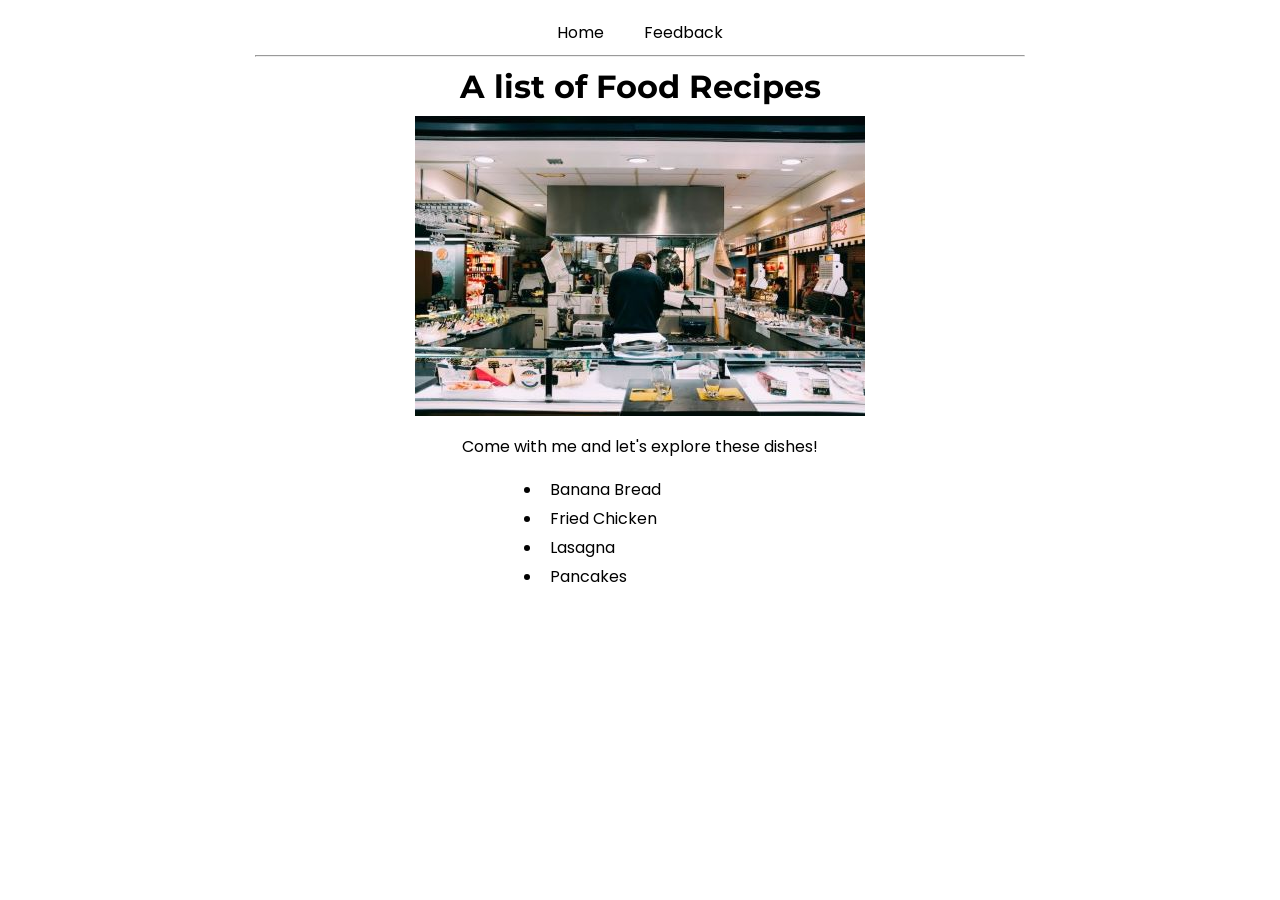
==== Basics/index.html @ 63e4a578 "Initial commit" ====
<!DOCTYPE html>
<html lang="en">
<head>
    <meta charset="UTF-8">
    <meta name="viewport" content="width=device-width, initial-scale=1.0">
    <title>Basics</title>
    <link rel="stylesheet" href="style.css">
</head>
<body>
    <div id="navbar">
        <a href="index.html">Home</a>
        <a href="feedback.html">Feedback</a>
    </div>
    
    <hr>

    <div id="header">
        <h1 id="title">A list of Food Recipes</h1>
        <img id="imageid">
    </div>

    <div id="main">
        <p>Come with me and let's explore these dishes!</p>    
        <ul>
            <li><a href="?page=banana_bread">Banana Bread</a></li>
            <li><a href="?page=fried_chicken">Fried Chicken</a></li>
            <li><a href="?page=lasagna">Lasagna</a></li>
            <li><a href="?page=pancakes">Pancakes</a></li>
        </ul>
    </div>
    
    
    <div id="recipes">
        <h4>Description</h4>
        <p id="description"></p>

        <h4>Ingredients</h4>
        <ul id="ingredients"></ul>
        
        <h4>Steps</h4>
        <ol id="steps"></ol>

        <h4>Reference</h4>
        <a id="reference"></a>
    </div>

    <script>
        // Create variables for each recipe page
        const home = {
            title: "A list of Food Recipes",
            source: "Assets/kitchen.jpg",
            alt: "An image of a kitchen"
        }
        const recipes_page = {
            banana_bread: {
                title: "Banana Bread",
                source: "Assets/banana_bread.jpg",
                alt: "An image of banana bread",
                description: "With its super-moist and buttery texture, banana and brown sugar flavors, soft crumb, and 1,000+ reviews, this is a delicious AND undeniably popular banana bread recipe. You need 4 large ripe bananas. This recipe is also in my cookbook, Sally’s Baking 101.",
                ingredients: [
                    "2 cups (250g) all-purpose flour (spooned & leveled)",
                    "1 teaspoon baking soda",
                    "1/4 teaspoon salt",
                    "1/2 teaspoon ground cinnamon",
                    "1/2 cup (8 Tbsp; 113g) unsalted butter, softened to room temperature",
                    "3/4 cup (150g) packed light or dark brown sugar",
                    "2 large eggs, at room temperature",
                    "1 and 1/2 cups (345g) mashed bananas (about 3–4 ripe bananas)",
                    "1/3 cup (80g) plain Greek yogurt or full-fat sour cream, at room temperature",
                    "1 teaspoon pure vanilla extract",
                    "optional: 3/4 cup (90g) chopped pecans or walnuts, or 1 cup (180g) semi-sweet chocolate chips",
                ],
                steps: [
                    "Adjust the oven rack to the lower third position and preheat the oven to 350°F (177°C). Lowering the oven rack prevents the top of your bread from browning too much, too soon. Grease a 9×5-inch loaf pan with nonstick spray. Set aside.",
                    "In a medium bowl, whisk the flour, baking soda, salt, and cinnamon together. Set aside.",
                    "In a large bowl using a handheld or stand mixer fitted with a paddle attachment, beat the butter and brown sugar together on medium-high speed until light and creamy, about 3 minutes. (Here’s a helpful tutorial if you need guidance on how to cream butter and sugar.) With the mixer running on medium speed, add the eggs one at a time, beating well after each addition. Scrape down the sides of the bowl as needed. Beat in the mashed bananas, yogurt/sour cream, and vanilla until combined.",
                    "Add the dry ingredients into the wet ingredients and beat on low speed just until combined. Do not over-mix. Fold in the nuts/chocolate chips, if using. The batter should be thick.",
                    "Pour and spread the batter into the prepared baking pan. Bake for 60–65 minutes, making sure to loosely cover the pan with aluminum foil halfway through, to prevent the top from getting too brown. The bread is done when a toothpick inserted in the center comes out clean with only a few small moist crumbs. Cool the bread in the pan set on a cooling rack for 1 hour. Remove the bread from the pan and place it directly on the rack to cool completely before slicing and serving.",
                    "Store wrapped tightly at room temperature for up to 3 days or in the refrigerator for up to 1 week. ",
                ],
                reference_desc: "My Favorite Banana Bread Recipe. Sally's Baking.",
                reference_link: "https://sallysbakingaddiction.com/best-banana-bread-recipe/",
            },
            fried_chicken: {
                title: "Fried Chicken",
                source: "Assets/fried_chicken.jpg",
                alt: "An image of fried chicken",
                description: "Filipino Fried Chicken takes the familiar idea of fried chicken and gives it our own local twist. Instead of buttermilk or heavy breading, we use a marinade made with soy sauce, calamansi, and seasonings that soak into the meat to give it flavor from the inside out. The coating stays thin and crispy, made with flour and cornstarch that create a beautiful golden crust. It is not just food for the stomach; it is food for the soul. I still remember frying chicken in my small kitchen during my early years in Chicago. Even with the cold weather outside, the scent of soy and garlic always made the place feel like home.",
                ingredients: [
                    "Whole chicken",
                    "Calamansi",
                    "Soy sauce",
                    "Ground black pepper",
                    "Paprika",
                    "Maggi Magic Sarap",
                    "All purpose flour",
                    "Cornstarch",
                    "Garlic powder",
                    "Onion powder",
                    "Baking powder",
                    "Cooking oil",
                ],
                steps: [
                    "In a bowl, combine calamansi juice, soy sauce, ground black pepper, Maggi Magic Sarap, and paprika. Mix well. The marinade helps tenderize the chicken while infusing it with flavor.",
                    "Place the butterflied whole chicken in a resealable bag and pour in the marinade. Remove excess air before sealing the bag to allow the marinade to coat the chicken evenly. Refrigerate for at least 1 hour to let the flavors absorb fully.",
                    "In a separate bowl, combine flour, cornstarch, garlic powder, onion powder, and baking powder. Mix it thoroughly.",
                    "Dredge the marinated chicken in the breading mixture, ensuring every part is covered. Shake off any excess flour to prevent clumping. Put the coated chicken on a plate and let it stay for 5 minutes before frying.",
                    "Heat a good amount of cooking oil in a wok until it reaches 300°F. Carefully place the chicken in the hot oil and deep fry for 25 minutes, turning it halfway through to ensure even cooking. The high heat crisps the breading while sealing in the juices.",
                    "Once fried, transfer the chicken to a wire rack to cool slightly. This step prevents excess oil from making the breading soggy. Serve on a plate with Filipino-style chicken gravy and enjoy a meal that is crispy, flavorful, and satisfying.",
                ],
                reference_desc: "Filipino Fried Chicken. Panlasang Pinoy",
                reference_link: "https://panlasangpinoy.com/filipino-fried-chicken/",
            },
            lasagna: {
                title: "Lasagna",
                source: "Assets/lasagna.jpg",
                alt: "An image of lasagna",
                description: "This is a recipe for holiday lasagna. It is rich, tasty, and delicious.",
                ingredients: [
                    "1 lb. ground beef",
                    "½ lb. ground Italian sausage",
                    "1 piece Knorr Beef Cube",
                    "12 pieces lasagna",
                    "1 cup shredded Mozzarella cheese",
                    "12 ounces Ricotta cheese",
                    "¾ cup grated Parmesan cheese",
                    "29 ounces diced tomato canned",
                    "3 ounces tomato paste",
                    "¾ cups water",
                    "2 pieces yellow onion chopped",
                    "3 tablespoons chopped parsley",
                    "¼ cup chopped fresh basil",
                    "1 teaspoon Italian seasoning",
                    "3 cloves garlic minced",
                    "3 tablespoons olive oil",
                    "Salt ground black pepper, and sugar to taste",
                ],
                steps: [
                    "Prepare the meat by heating olive oil in a pot. Add ground beef and ground Italian sausage. Cook until light brown.",
                    "Add onion and garlic. Cook uncovered for 3 minutes.",
                    "Pour-in diced tomato and water. Stir and let boil.",
                    "Add Knorr Beef Cube. Stir, and add parsley, basil, and Italian seasoning. Cover and simmer for 40 minutes while stirring every 7 minutes.",
                    "Add Tomato paste and season with sugar, salt, and ground black pepper. Set the meat sauce aside.",
                    "Combine all the cheeses in a large bowl. Mix well.",
                    "Preheat oven to 370F.",
                    "Assemble the lasagna by pouring meat sauce on a baking pan. Make sure to evenly spread the sauce. Top with a layer of lasagna. Spread 1/3 of the cheese mixture over the lasagna and top with meat sauce. Arrange another layer of lasagna on top. Continue to do the same steps until all lasagna are consumed. Finally spread the cheese mixture on the topmost layer and add more Mozzarella cheese.",
                    "Cover the baking pan with aluminum foil. Bake for 25 minutes. Remove the foil and continue to bake for 5 to 10 minutes.",
                    "Serve. Share and enjoy!",
                ],
                reference_desc: "Christmas Lasagna Recipe. Panlasang Pinoy.",
                reference_link: "https://panlasangpinoy.com/christmas-lasagna-recipe-easy-knr-bc/",
            },
            pancakes: {
                title: "Pancakes",
                source: "Assets/pancakes.jpg",
                alt: "An image of pancakes",
                description: "Perfect pancakes are easier to make than you think. This pancake recipe produces thick, fluffy, and all-around delicious pancakes with just a few ingredients that are probably already in your kitchen (and it's so much better than the boxed stuff).",
                ingredients: [            
                    "1 ½ cups all-purpose flour",
                    "3 ½ teaspoons baking powder",
                    "1 tablespoon white sugar",
                    "¼ teaspoon salt, or more to taste",
                    "1 ¼ cups milk",
                    "3 tablespoons butter, melted",
                    "1 large egg",
                ],
                steps: [
                    "Gather all ingredients.",
                    "Sift flour, baking powder, sugar, and salt together in a large bowl. Make a well in the center and add milk, melted butter, and egg; mix until smooth.",
                    "Heat a lightly oiled griddle or pan over medium-high heat. Pour or scoop the batter onto the griddle, using approximately 1/4 cup for each pancake; cook until bubbles form and the edges are dry, about 2 to 3 minutes.",
                    "Flip and cook until browned on the other side. Repeat with remaining batter.",
                    "Serve and enjoy!"
                ],
                reference_desc: "Good Old-Fashioned Pancakes. allrecipes.",
                reference_link: "https://www.allrecipes.com/recipe/21014/good-old-fashioned-pancakes/",
            }
        };

        // Get the current active page, default to home
        const requestedPage = new URLSearchParams(location.search).get("page");
        const pageName = requestedPage || "home";
        const page = recipes_page[pageName] || home;

        // Hide div blocks depending on what page
        const main = document.querySelector("#main");
        const recipes = document.querySelector("#recipes");

        main.hidden = pageName !== "home";
        recipes.hidden = pageName === "home";

        // Load the recipe page information
        if (page) {
            document.querySelector("#title").textContent = page.title;

            const image = document.querySelector("#imageid");
            image.src = page.source;
            image.alt = page.alt;

            document.querySelector("#description").textContent = page.description;

            const ingredients = document.querySelector("#ingredients");
            ingredients.replaceChildren();

            page.ingredients.forEach(ingredient => {
                const item = document.createElement("li");
                item.textContent = ingredient;
                ingredients.appendChild(item);
            });

            const steps = document.querySelector("#steps");
            steps.replaceChildren();

            page.steps.forEach(step => {
                const item = document.createElement("li");
                item.textContent = step;
                steps.appendChild(item);
            });

            const reference = document.querySelector("#reference");
            reference.textContent = page.reference_desc;
            reference.href = page.reference_link;
        }
    </script>
</body>
</html>
---- Basics/style.css ----
@import url('https://fonts.googleapis.com/css2?family=Montserrat:ital,wght@0,100..900;1,100..900&family=Poppins:ital,wght@0,100;0,200;0,300;0,400;0,500;0,600;0,700;0,800;0,900;1,100;1,200;1,300;1,400;1,500;1,600;1,700;1,800;1,900&display=swap');

* {
    font-family: 'Poppins', sans-serif;
    padding: 0;
    margin: 0;
}

body{
    display: flex;
    flex-direction: column;
    align-items: center;
    justify-content: center;
    text-align: justify;
    margin-bottom: 2.5em;
}

h1, h4 {
    font-family: 'Montserrat';
}

a {
    color: black;
    text-decoration: none;
}

a:hover{
    text-decoration: underline;
    color: blueviolet;
}

img{
    margin: 10px;
    max-width: 470px;
}

p, ul, ol, a{
    padding: 8px;
}

ul, ol{
    margin: 0 5em 0
}

li{
    padding: 2px 0;
}

#navbar{
    display: flex;
    flex-direction: row;
    width: 60%;
    justify-content: center;
    align-items: center;
}

#navbar a {
    padding: 20px 20px 0 20px;
}

#feedback {
    display: flex;
    flex-direction: column;
    height: 50%;
    align-items: center;
    justify-content: center;
}

#myForm {
    display: flex;
    flex-direction: column;
    padding: 20px;
}

.input-div{
    padding: 10px;
    display: flex;
    flex-direction: column;
    align-items: center;
    justify-content: center;
}

input {
    height: 2em;
}

textarea {
    height: 10em;
    resize: none;
}

input, textarea {
    width: 300px;
    border: none;
    border-bottom: 1px solid blueviolet;
}

button{
    width: 100%;
    height: 3em;
    border: none;
}

span{
    color: crimson;
}

#header{
    width: 60%;
    display: flex;
    flex-direction: column;
    align-items: center;
    justify-content: center;
}

#recipes{
    width: 60%;
}

hr{
    margin: 10px 0;
    width: 60%;
    color: blueviolet;
}
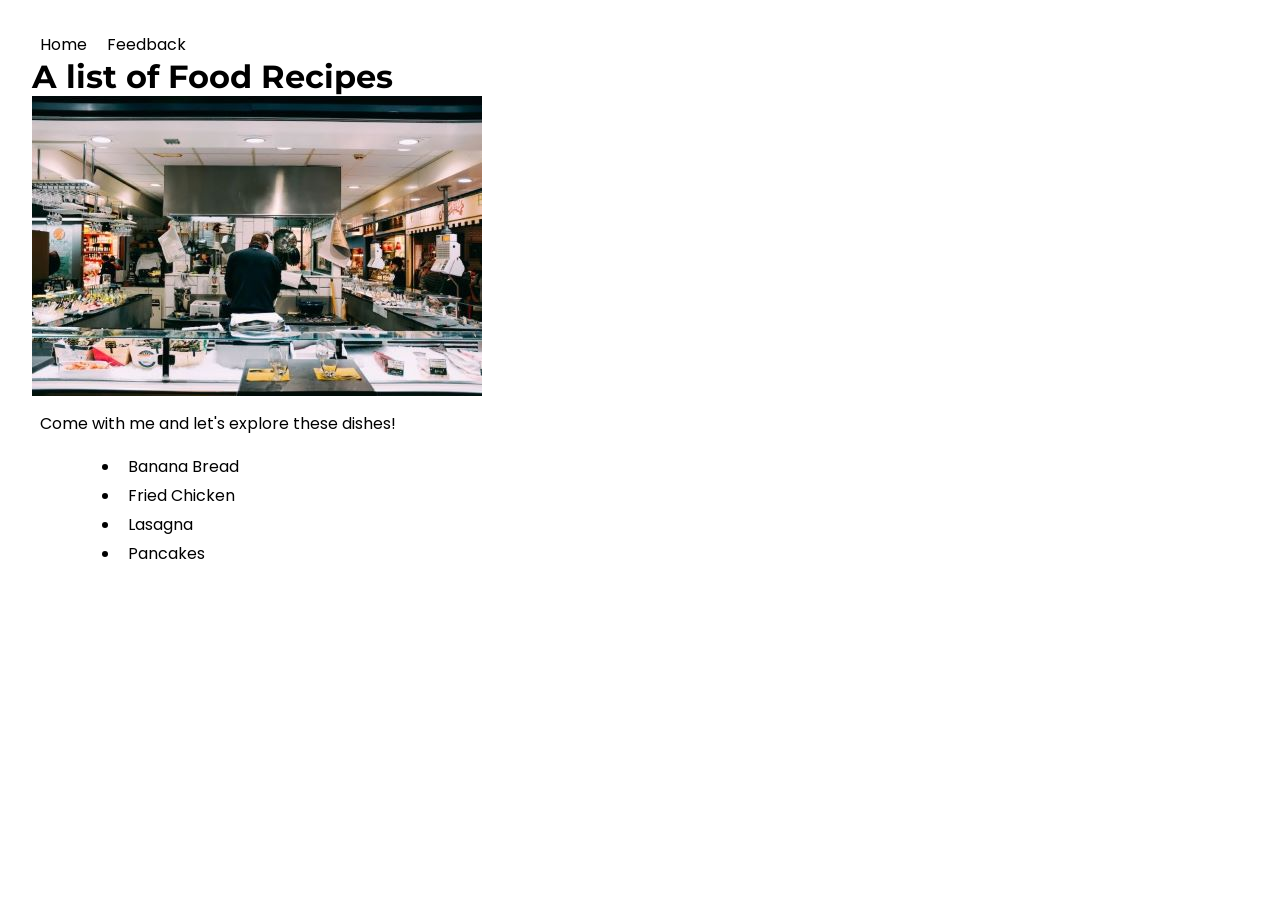
==== commit 2d923417: "(Modify): restructured Basic folder code submission, used previous submission for Basic as submissio" ====
--- a/Basics/index.html
+++ b/Basics/index.html
@@ -9,217 +9,22 @@
 <body>
     <div id="navbar">
         <a href="index.html">Home</a>
-        <a href="feedback.html">Feedback</a>
+        <a href="form.html">Feedback</a>
     </div>
     
-    <hr>
-
     <div id="header">
         <h1 id="title">A list of Food Recipes</h1>
-        <img id="imageid">
+        <img src="Assets/kitchen.jpg" alt="A picture of a kitchen.">
     </div>
 
     <div id="main">
         <p>Come with me and let's explore these dishes!</p>    
         <ul>
-            <li><a href="?page=banana_bread">Banana Bread</a></li>
-            <li><a href="?page=fried_chicken">Fried Chicken</a></li>
-            <li><a href="?page=lasagna">Lasagna</a></li>
-            <li><a href="?page=pancakes">Pancakes</a></li>
+            <li><a href="banana_bread.html">Banana Bread</a></li>
+            <li><a href="fried_chicken.html">Fried Chicken</a></li>
+            <li><a href="lasagna.html">Lasagna</a></li>
+            <li><a href="pancakes.html">Pancakes</a></li>
         </ul>
     </div>
-    
-    
-    <div id="recipes">
-        <h4>Description</h4>
-        <p id="description"></p>
-
-        <h4>Ingredients</h4>
-        <ul id="ingredients"></ul>
-        
-        <h4>Steps</h4>
-        <ol id="steps"></ol>
-
-        <h4>Reference</h4>
-        <a id="reference"></a>
-    </div>
-
-    <script>
-        // Create variables for each recipe page
-        const home = {
-            title: "A list of Food Recipes",
-            source: "Assets/kitchen.jpg",
-            alt: "An image of a kitchen"
-        }
-        const recipes_page = {
-            banana_bread: {
-                title: "Banana Bread",
-                source: "Assets/banana_bread.jpg",
-                alt: "An image of banana bread",
-                description: "With its super-moist and buttery texture, banana and brown sugar flavors, soft crumb, and 1,000+ reviews, this is a delicious AND undeniably popular banana bread recipe. You need 4 large ripe bananas. This recipe is also in my cookbook, Sally’s Baking 101.",
-                ingredients: [
-                    "2 cups (250g) all-purpose flour (spooned & leveled)",
-                    "1 teaspoon baking soda",
-                    "1/4 teaspoon salt",
-                    "1/2 teaspoon ground cinnamon",
-                    "1/2 cup (8 Tbsp; 113g) unsalted butter, softened to room temperature",
-                    "3/4 cup (150g) packed light or dark brown sugar",
-                    "2 large eggs, at room temperature",
-                    "1 and 1/2 cups (345g) mashed bananas (about 3–4 ripe bananas)",
-                    "1/3 cup (80g) plain Greek yogurt or full-fat sour cream, at room temperature",
-                    "1 teaspoon pure vanilla extract",
-                    "optional: 3/4 cup (90g) chopped pecans or walnuts, or 1 cup (180g) semi-sweet chocolate chips",
-                ],
-                steps: [
-                    "Adjust the oven rack to the lower third position and preheat the oven to 350°F (177°C). Lowering the oven rack prevents the top of your bread from browning too much, too soon. Grease a 9×5-inch loaf pan with nonstick spray. Set aside.",
-                    "In a medium bowl, whisk the flour, baking soda, salt, and cinnamon together. Set aside.",
-                    "In a large bowl using a handheld or stand mixer fitted with a paddle attachment, beat the butter and brown sugar together on medium-high speed until light and creamy, about 3 minutes. (Here’s a helpful tutorial if you need guidance on how to cream butter and sugar.) With the mixer running on medium speed, add the eggs one at a time, beating well after each addition. Scrape down the sides of the bowl as needed. Beat in the mashed bananas, yogurt/sour cream, and vanilla until combined.",
-                    "Add the dry ingredients into the wet ingredients and beat on low speed just until combined. Do not over-mix. Fold in the nuts/chocolate chips, if using. The batter should be thick.",
-                    "Pour and spread the batter into the prepared baking pan. Bake for 60–65 minutes, making sure to loosely cover the pan with aluminum foil halfway through, to prevent the top from getting too brown. The bread is done when a toothpick inserted in the center comes out clean with only a few small moist crumbs. Cool the bread in the pan set on a cooling rack for 1 hour. Remove the bread from the pan and place it directly on the rack to cool completely before slicing and serving.",
-                    "Store wrapped tightly at room temperature for up to 3 days or in the refrigerator for up to 1 week. ",
-                ],
-                reference_desc: "My Favorite Banana Bread Recipe. Sally's Baking.",
-                reference_link: "https://sallysbakingaddiction.com/best-banana-bread-recipe/",
-            },
-            fried_chicken: {
-                title: "Fried Chicken",
-                source: "Assets/fried_chicken.jpg",
-                alt: "An image of fried chicken",
-                description: "Filipino Fried Chicken takes the familiar idea of fried chicken and gives it our own local twist. Instead of buttermilk or heavy breading, we use a marinade made with soy sauce, calamansi, and seasonings that soak into the meat to give it flavor from the inside out. The coating stays thin and crispy, made with flour and cornstarch that create a beautiful golden crust. It is not just food for the stomach; it is food for the soul. I still remember frying chicken in my small kitchen during my early years in Chicago. Even with the cold weather outside, the scent of soy and garlic always made the place feel like home.",
-                ingredients: [
-                    "Whole chicken",
-                    "Calamansi",
-                    "Soy sauce",
-                    "Ground black pepper",
-                    "Paprika",
-                    "Maggi Magic Sarap",
-                    "All purpose flour",
-                    "Cornstarch",
-                    "Garlic powder",
-                    "Onion powder",
-                    "Baking powder",
-                    "Cooking oil",
-                ],
-                steps: [
-                    "In a bowl, combine calamansi juice, soy sauce, ground black pepper, Maggi Magic Sarap, and paprika. Mix well. The marinade helps tenderize the chicken while infusing it with flavor.",
-                    "Place the butterflied whole chicken in a resealable bag and pour in the marinade. Remove excess air before sealing the bag to allow the marinade to coat the chicken evenly. Refrigerate for at least 1 hour to let the flavors absorb fully.",
-                    "In a separate bowl, combine flour, cornstarch, garlic powder, onion powder, and baking powder. Mix it thoroughly.",
-                    "Dredge the marinated chicken in the breading mixture, ensuring every part is covered. Shake off any excess flour to prevent clumping. Put the coated chicken on a plate and let it stay for 5 minutes before frying.",
-                    "Heat a good amount of cooking oil in a wok until it reaches 300°F. Carefully place the chicken in the hot oil and deep fry for 25 minutes, turning it halfway through to ensure even cooking. The high heat crisps the breading while sealing in the juices.",
-                    "Once fried, transfer the chicken to a wire rack to cool slightly. This step prevents excess oil from making the breading soggy. Serve on a plate with Filipino-style chicken gravy and enjoy a meal that is crispy, flavorful, and satisfying.",
-                ],
-                reference_desc: "Filipino Fried Chicken. Panlasang Pinoy",
-                reference_link: "https://panlasangpinoy.com/filipino-fried-chicken/",
-            },
-            lasagna: {
-                title: "Lasagna",
-                source: "Assets/lasagna.jpg",
-                alt: "An image of lasagna",
-                description: "This is a recipe for holiday lasagna. It is rich, tasty, and delicious.",
-                ingredients: [
-                    "1 lb. ground beef",
-                    "½ lb. ground Italian sausage",
-                    "1 piece Knorr Beef Cube",
-                    "12 pieces lasagna",
-                    "1 cup shredded Mozzarella cheese",
-                    "12 ounces Ricotta cheese",
-                    "¾ cup grated Parmesan cheese",
-                    "29 ounces diced tomato canned",
-                    "3 ounces tomato paste",
-                    "¾ cups water",
-                    "2 pieces yellow onion chopped",
-                    "3 tablespoons chopped parsley",
-                    "¼ cup chopped fresh basil",
-                    "1 teaspoon Italian seasoning",
-                    "3 cloves garlic minced",
-                    "3 tablespoons olive oil",
-                    "Salt ground black pepper, and sugar to taste",
-                ],
-                steps: [
-                    "Prepare the meat by heating olive oil in a pot. Add ground beef and ground Italian sausage. Cook until light brown.",
-                    "Add onion and garlic. Cook uncovered for 3 minutes.",
-                    "Pour-in diced tomato and water. Stir and let boil.",
-                    "Add Knorr Beef Cube. Stir, and add parsley, basil, and Italian seasoning. Cover and simmer for 40 minutes while stirring every 7 minutes.",
-                    "Add Tomato paste and season with sugar, salt, and ground black pepper. Set the meat sauce aside.",
-                    "Combine all the cheeses in a large bowl. Mix well.",
-                    "Preheat oven to 370F.",
-                    "Assemble the lasagna by pouring meat sauce on a baking pan. Make sure to evenly spread the sauce. Top with a layer of lasagna. Spread 1/3 of the cheese mixture over the lasagna and top with meat sauce. Arrange another layer of lasagna on top. Continue to do the same steps until all lasagna are consumed. Finally spread the cheese mixture on the topmost layer and add more Mozzarella cheese.",
-                    "Cover the baking pan with aluminum foil. Bake for 25 minutes. Remove the foil and continue to bake for 5 to 10 minutes.",
-                    "Serve. Share and enjoy!",
-                ],
-                reference_desc: "Christmas Lasagna Recipe. Panlasang Pinoy.",
-                reference_link: "https://panlasangpinoy.com/christmas-lasagna-recipe-easy-knr-bc/",
-            },
-            pancakes: {
-                title: "Pancakes",
-                source: "Assets/pancakes.jpg",
-                alt: "An image of pancakes",
-                description: "Perfect pancakes are easier to make than you think. This pancake recipe produces thick, fluffy, and all-around delicious pancakes with just a few ingredients that are probably already in your kitchen (and it's so much better than the boxed stuff).",
-                ingredients: [            
-                    "1 ½ cups all-purpose flour",
-                    "3 ½ teaspoons baking powder",
-                    "1 tablespoon white sugar",
-                    "¼ teaspoon salt, or more to taste",
-                    "1 ¼ cups milk",
-                    "3 tablespoons butter, melted",
-                    "1 large egg",
-                ],
-                steps: [
-                    "Gather all ingredients.",
-                    "Sift flour, baking powder, sugar, and salt together in a large bowl. Make a well in the center and add milk, melted butter, and egg; mix until smooth.",
-                    "Heat a lightly oiled griddle or pan over medium-high heat. Pour or scoop the batter onto the griddle, using approximately 1/4 cup for each pancake; cook until bubbles form and the edges are dry, about 2 to 3 minutes.",
-                    "Flip and cook until browned on the other side. Repeat with remaining batter.",
-                    "Serve and enjoy!"
-                ],
-                reference_desc: "Good Old-Fashioned Pancakes. allrecipes.",
-                reference_link: "https://www.allrecipes.com/recipe/21014/good-old-fashioned-pancakes/",
-            }
-        };
-
-        // Get the current active page, default to home
-        const requestedPage = new URLSearchParams(location.search).get("page");
-        const pageName = requestedPage || "home";
-        const page = recipes_page[pageName] || home;
-
-        // Hide div blocks depending on what page
-        const main = document.querySelector("#main");
-        const recipes = document.querySelector("#recipes");
-
-        main.hidden = pageName !== "home";
-        recipes.hidden = pageName === "home";
-
-        // Load the recipe page information
-        if (page) {
-            document.querySelector("#title").textContent = page.title;
-
-            const image = document.querySelector("#imageid");
-            image.src = page.source;
-            image.alt = page.alt;
-
-            document.querySelector("#description").textContent = page.description;
-
-            const ingredients = document.querySelector("#ingredients");
-            ingredients.replaceChildren();
-
-            page.ingredients.forEach(ingredient => {
-                const item = document.createElement("li");
-                item.textContent = ingredient;
-                ingredients.appendChild(item);
-            });
-
-            const steps = document.querySelector("#steps");
-            steps.replaceChildren();
-
-            page.steps.forEach(step => {
-                const item = document.createElement("li");
-                item.textContent = step;
-                steps.appendChild(item);
-            });
-
-            const reference = document.querySelector("#reference");
-            reference.textContent = page.reference_desc;
-            reference.href = page.reference_link;
-        }
-    </script>
 </body>
 </html>
--- a/Basics/style.css
+++ b/Basics/style.css
@@ -7,12 +7,7 @@
 }
 
 body{
-    display: flex;
-    flex-direction: column;
-    align-items: center;
-    justify-content: center;
-    text-align: justify;
-    margin-bottom: 2.5em;
+    padding: 2em;
 }
 
 h1, h4 {
@@ -29,11 +24,6 @@
     color: blueviolet;
 }
 
-img{
-    margin: 10px;
-    max-width: 470px;
-}
-
 p, ul, ol, a{
     padding: 8px;
 }
@@ -45,80 +35,3 @@
 li{
     padding: 2px 0;
 }
-
-#navbar{
-    display: flex;
-    flex-direction: row;
-    width: 60%;
-    justify-content: center;
-    align-items: center;
-}
-
-#navbar a {
-    padding: 20px 20px 0 20px;
-}
-
-#feedback {
-    display: flex;
-    flex-direction: column;
-    height: 50%;
-    align-items: center;
-    justify-content: center;
-}
-
-#myForm {
-    display: flex;
-    flex-direction: column;
-    padding: 20px;
-}
-
-.input-div{
-    padding: 10px;
-    display: flex;
-    flex-direction: column;
-    align-items: center;
-    justify-content: center;
-}
-
-input {
-    height: 2em;
-}
-
-textarea {
-    height: 10em;
-    resize: none;
-}
-
-input, textarea {
-    width: 300px;
-    border: none;
-    border-bottom: 1px solid blueviolet;
-}
-
-button{
-    width: 100%;
-    height: 3em;
-    border: none;
-}
-
-span{
-    color: crimson;
-}
-
-#header{
-    width: 60%;
-    display: flex;
-    flex-direction: column;
-    align-items: center;
-    justify-content: center;
-}
-
-#recipes{
-    width: 60%;
-}
-
-hr{
-    margin: 10px 0;
-    width: 60%;
-    color: blueviolet;
-}
